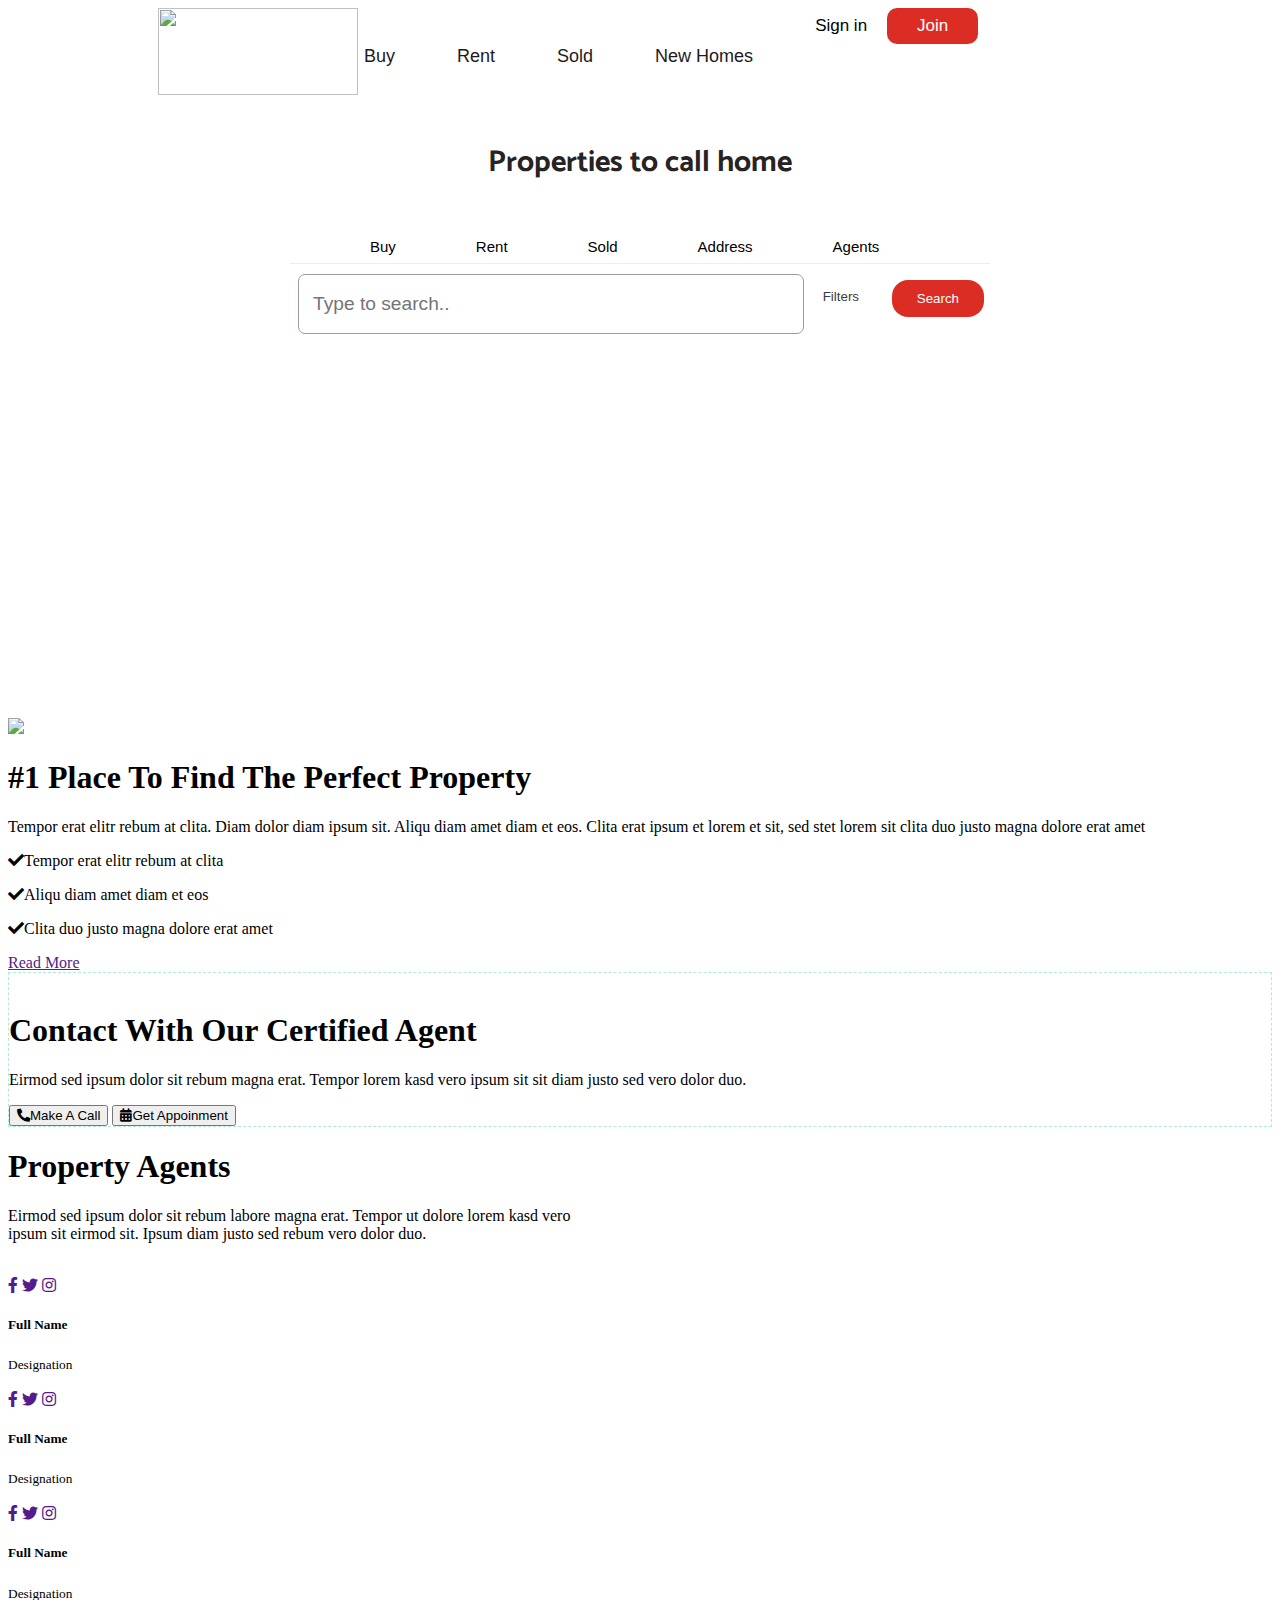
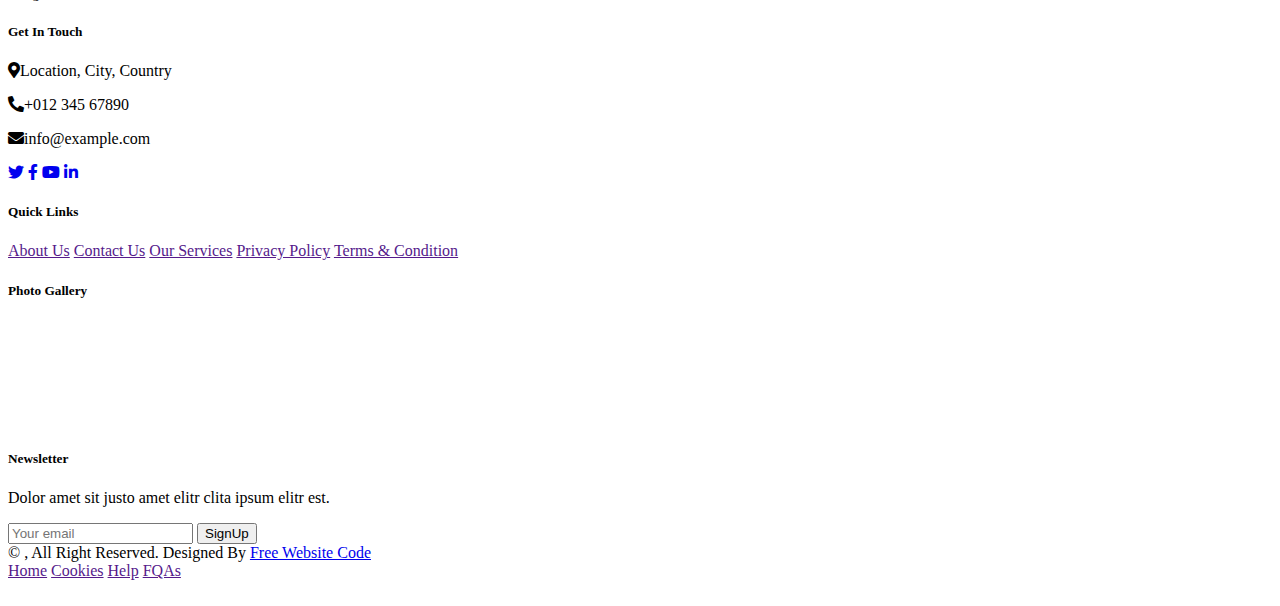
==== Real Estate.html @ 858b27ba "Add files via upload" ====
<!DOCTYPE html>

<html lang="en">

<head>
    <meta http-equiv="Content-Type" content="text/html; charset=UTF-8">

    <meta name="viewport" content="width=device-width, initial-scale=1">
    <title>Real Estate</title>
    <link href="https://cdn.jsdelivr.net/npm/bootstrap@5.3.0-alpha1/dist/css/bootstrap.min.css" rel="stylesheet"
        integrity="sha384-GLhlTQ8iRABdZLl6O3oVMWSktQOp6b7In1Zl3/Jr59b6EGGoI1aFkw7cmDA6j6gD" crossorigin="anonymous">
    <link rel="preconnect" href="https://fonts.googleapis.com">
    <link rel="preconnect" href="https://fonts.gstatic.com" crossorigin>
    <link href="https://cdnjs.cloudflare.com/ajax/libs/font-awesome/5.10.0/css/all.min.css" rel="stylesheet">
    <link href="https://cdn.jsdelivr.net/npm/bootstrap-icons@1.4.1/font/bootstrap-icons.css" rel="stylesheet">

    <link
        href="https://fonts.googleapis.com/css2?family=Catamaran:wght@500&family=Inconsolata:wght@300&family=Open+Sans:ital@1&family=Raleway:ital,wght@1,800&family=Source+Serif+Pro:wght@300;400&display=swap"
        rel="stylesheet">
    <link rel="stylesheet" href="website.css">
</head>

<body>
    <!-- <div class="filter-tab"> -->
    <!-- </div> -->


    <div class="overlay"></div>
    <div class="background">
        <ul class="sideList">
            <li><button class="mobile">Buy</button></li>
            <hr class="bottomline">
            <li><button class="mobile">Rent</button></li>
            <hr class="bottomline">
            <li><button class="mobile">Sold</button></li>
            <hr class="bottomline">
            <li><button class="mobile">New Homes</button></li>
            <hr class="bottomline">
            <li><button class="mobile">Find agents</button></li>
            <hr class="bottomline">
            <li><button class="mobile">Home loans</button></li>
            <hr class="bottomline">
            <li><button class="mobile">News</button></li>
            <hr class="bottomline">
            <li><button class="mobile">Commercial</button></li>
            <hr class="bottomline">
        </ul>
    </div>

    <div class="wholebar">
        <div class="navbar">

            <button id="menu" class="menubutton">
                <span class="ham first"></span>
                <span class="ham second"></span>
                <span class="ham lastone"></span>
            </button>



            <a href="file:///C:/Users/hp/Desktop/WEB-D%20projects/real%20estate%20project.html?"><img
                    src="C:\Users\hp\Downloads\logo photo real estate.jpeg" class="logo"></a>

            <ul class="navList">
                <li><button class="item">Buy</button></li>
                <li><button class="item">Rent</button></li>
                <li><button class="item">Sold</button></li>
                <li><button class="item">New Homes</button></li>
            </ul>
            <div class="buttons">
                <button class="sign">Sign in</button>
                <button class="join">Join</button>
            </div>
        </div>
    </div>
    <div class="middle">
        <div class="fill">
            <div class="fill-nav">
                <h2 class="heading">Filters</h2>
                <button class="crossbutton">
                    <span class=" cross one"></span>
                    <span class=" cross two"></span>
                </button>
            </div>
                <hr class="filterline" style="padding-bottom: 20px;">

            <div class="overflow">
                
                <ul class="list">
                    <li class="first-option"><button class="filter-option">Buy</button>
                    </li>
                    <li><button class="filter-option ">Rent</button>
                    </li>
                    <li><button class="filter-option">Sold</button>
                    </li>

                </ul>

                <hr class="filterline">
                <h2 class="heading2">Property type</h2>
                <div class="combine-checkbox">

                    <ul class="filter-checkboxes">
                        <li class="check-list"><input type="radio" class="form-check-input" value="" id="checkbox1">
                            <label for="checkbox1" class="label">All types</label>
                        </li>
                        <li class="check-list"><input type="radio" class="form-check-input" id="checkbox2">
                            <label for="checkbox2" class="label">Apartments &amp; Unit</label>
                        </li>
                        <li class="check-list"><input type="radio" class="form-check-input" id="checkbox3">
                            <label for="checkbox3" class="label">Villa</label>
                        </li>
                        <li class="check-list"><input type="radio" class="form-check-input" id="checkbox5">
                            <label for="checkbox4" class="label">Acreage</label>
                        </li>
                        <li class="check-list"><input type="radio" class="form-check-input" id="checkbox5">
                            <label for="checkbox5" class="label">Blocks of Units</label>
                        </li>

                    </ul>
                    <ul class="filter-checkboxes2">
                        <li class="check-list"><input type="radio" class="form-check-input" id="checkbox6">
                            <label for="checkbox6" class="label">House</label>
                        </li>
                        <li class="check-list"><input type="radio" class="form-check-input" id="checkbox7">
                            <label for="checkbox7" class="label">Town House</label>
                        </li>
                        <li class="check-list"><input type="radio" class="form-check-input" id="checkbox8">
                            <label for="checkbox8" class="label">Land</label>
                        </li>
                        <li class="check-list"><input type="radio" class="form-check-input" id="checkbox9">
                            <label for="checkbox9" class="label">Rural</label>
                        </li>
                        <li class="check-list"><input type="radio" class="form-check-input" id="checkbox10">
                            <label for="checkbox10" class="label">Retirement Living</label>
                        </li>

                    </ul>

                </div>
                <div class="pricing">
                    <span class="heading2">Price</span>
                    <div style="display: flex; flex-direction: row;">
                        <label for="price" class="label2">Min</label>
                        <select id="price" class="form-select">
                            <option selected="">Any</option>
                            <option value="2">$50,000</option>
                            <option value="3">$75,000</option>
                            <option value="4">$100,000</option>
                            <option value="5">$125,000</option>
                            <option value="6">$150,000</option>
                            <option value="7">$175,000</option>
                        </select>
                        <label for="price2" class="label2">Max</label>
                        <select id="price2" class="form-select">
                            <option selected="">Any</option>
                            <!-- <option value="1">ANY</option> -->
                            <option value="8">$50,000</option>
                            <option value="9">$75,000</option>
                            <option value="10">$100,000</option>
                            <option value="11">$125,000</option>
                            <option value="12">$150,000</option>
                            <option value="13">$175,000</option>
                        </select>
                    </div>
                </div>
                <div class="pricing">
                    <span class="heading2">Bedroom</span>
                    <div style="display: flex; flex-direction: row;">
                        <label for="bed" class="label2">Min</label>
                        <select id="bed" class="form-select">
                            <option selected="">Any</option>
                            <option value="14">studio</option>
                            <option value="15">1</option>
                            <option value="16">2</option>
                            <option value="17">3</option>
                            <option value="18">4</option>
                            <option value="19">5</option>
                        </select>
                        <label for="bed2" class="label2">Max</label>
                        <select id="bed2" class="form-select">
                            <option selected="">Any</option>
                            <!-- <option value="1">ANY</option> -->
                            <option value="20">studio</option>
                            <option value="21">1</option>
                            <option value="22">2</option>
                            <option value="23">3</option>
                            <option value="24">4</option>
                            <option value="25">5</option>
                        </select>
                    </div>
                </div>
                <div class="pricing">
                    <span class="heading2">Bathroom</span>

                    <select id="bathroom" class="form-select">
                        <option selected="">Any</option>
                        <option value="26">studio</option>
                        <option value="27">1</option>
                        <option value="28">2</option>
                        <option value="29">3</option>
                        <option value="30">4</option>
                        <option value="31">5</option>
                    </select>
                </div>
                <div class="pricing">
                    <span class="heading2">Land</span>
                    <div style="display: flex; flex-direction: row;">
                        <label for="land" class="label2">Min</label>
                        <select id="land" class="form-select">
                            <option selected="">Any</option>
                            <option value="32">200m^2</option>
                            <option value="33">400m^2</option>
                            <option value="34">600^2</option>
                            <option value="35">800m^2</option>
                            <option value="36">1000m^2</option>
                            <option value="37">1200m^2</option>
                        </select>
                        <label for="land2" class="label2">Max</label>
                        <select id="land2" class="form-select">
                            <option selected="">Any</option>
                            <!-- <option value="1">ANY</option> -->
                            <option value="38">200m^2</option>
                            <option value="39">400m^2</option>
                            <option value="40">600m^2</option>
                            <option value="41">800m^2</option>
                            <option value="42">1000m^2</option>
                            <option value="43">1200m^2</option>
                        </select>
                    </div>
                </div>
                <div>
                    <span class="heading2">New or Established property</span>
                    <div style="text-align: center;">
                        <label for="new" class="label2">New</label>
                        <input type="checkbox" id="new" class="form-check-input" style="margin-right: 140px; ">
                        <label for="establish" class="label2">Establish</label>
                        <input type="checkbox" id="establish" class="form-check-input">
                    </div>
                </div>
                <div>
                    <span class="heading2"> Keywords</span>
                    <input type="search" placeholder="Air con,pool,garage,solar,ensuite" class="form-control">
                </div>
            </div>
        </div>

        <!-- //carouse;l code -->

        <!-- <div id="carouselExample" class="carousel slide">
        <div class="carousel-inner">
          <div class="carousel-item active">
            <img src="..." class="d-block w-100" alt="...">
          </div>
          <div class="carousel-item">
            <img src="..." class="d-block w-100" alt="...">
          </div>
          <div class="carousel-item">
            <img src="..." class="d-block w-100" alt="...">
          </div>
        </div>
        <button class="carousel-control-prev" type="button" data-bs-target="#carouselExample" data-bs-slide="prev">
          <span class="carousel-control-prev-icon" aria-hidden="true"></span>
          <span class="visually-hidden">Previous</span>
        </button>
        <button class="carousel-control-next" type="button" data-bs-target="#carouselExample" data-bs-slide="next">
          <span class="carousel-control-next-icon" aria-hidden="true"></span>
          <span class="visually-hidden">Next</span>
        </button>
      </div> -->
        <div class="fill-overlay"></div>
        <div class="fill">
            <!-- <h2 class="fill-head">Filters</h2>
         <button class="crossbutton">
          <Span class=" cross one"></Span>
          <Span class=" cross two"></Span>
         </button> -->
        </div>


        <!-- </div> -->
        <h1 class="head">Properties to call home</h1>
        <div class="search" id="tewn">
            <!-- <div class="row"> -->
            <!-- <div class="col-4" id="convert">
         <div class="list-group" id="list-tab" role="tablist">
         <a class="list-group-item list-group-item-action active" id="list-home-list" data-bs-toggle="list" href="#list-home" role="tab" aria-controls="list-home">Home</a>
         <a class="list-group-item list-group-item-action" id="list-profile-list" data-bs-toggle="list" href="#list-profile" role="tab" aria-controls="list-profile">Profile</a>
         <a class="list-group-item list-group-item-action" id="list-messages-list" data-bs-toggle="list" href="#list-messages" role="tab" aria-controls="list-messages">Messages</a>
         <a class="list-group-item list-group-item-action" id="list-settings-list" data-bs-toggle="list" href="#list-settings" role="tab" aria-controls="list-settings">Settings</a>
         </div> -->
            <!-- </div> -->
            <ul class="group">
                <li><button class="borderless1">Buy</button></li>
                <li><button class="borderless2">Rent</button>
                </li>
                <li><button class="borderless3">Sold</button></li>
                <li><button class="borderless4">Address</button></li>
                <li><button class="borderless5">Agents</button></li>
            </ul>
            <div class="combine">
                <!-- <form class="d-flex" id="searching">
                    <input class="form-control me-2" id="placeholder" type="search"
                        placeholder="Search postcode or state" aria-label="Search">
                    <div class="autocom-box">
                        <li></li>
                        <li></li>
                        <li></li>
                    </div>
                </form> -->
                <div class="wrapper">
                    <div class="search-input">
                        <input type="text" placeholder="Type to search..">
                        <div class="autocom-box">
                            <!-- <li>Melbounre</li>
                            <li>Perth</li>
                            <li>Junee</li> -->
                        </div>
                    </div>
                </div>
                <button class="filter">Filters</button>
                <button id="red" type="submit">Search</button>
            </div>
        </div>





    </div>
    <div class="container-xxl py-5">
        <div class="container">
            <div class="row g-5 align-items-center">
                <div class="col-lg-6 wow fadeIn" data-wow-delay="0.1s">
                    <div class="about-img position-relative overflow-hidden p-5 pe-0">
                        <img class="img-fluid w-100" src="C:\Users\hp\Desktop\real estate\about.jpg">
                    </div>
                </div>
                <div class="col-lg-6 wow fadeIn" data-wow-delay="0.5s">
                    <h1 class="mb-4">#1 Place To Find The Perfect Property</h1>
                    <p class="mb-4">Tempor erat elitr rebum at clita. Diam dolor diam ipsum sit. Aliqu diam amet
                        diam et eos. Clita erat ipsum et lorem et sit, sed stet lorem sit clita duo justo magna
                        dolore erat amet</p>
                    <p><i class="fa fa-check text-primary me-3"></i>Tempor erat elitr rebum at clita</p>
                    <p><i class="fa fa-check text-primary me-3"></i>Aliqu diam amet diam et eos</p>
                    <p><i class="fa fa-check text-primary me-3"></i>Clita duo justo magna dolore erat amet</p>
                    <a class="btn btn-primary py-3 px-5 mt-3" href="">Read More</a>
                </div>
            </div>
        </div>
    </div>
    <!-- Call to Action Start -->
        <div class="book-overlay"></div> 
    <div class="container-xxl py-5">
        <div class="container">
            <div class="bg-light rounded p-3">
                <div class="bg-white rounded p-4" style="border: 1px dashed rgba(0, 185, 142, .3)">
                    <div class="row g-5 align-items-center">
                        <div class="col-lg-6 wow fadeIn" data-wow-delay="0.1s">
                            <img class="img-fluid rounded w-100" src="C:\Users\hp\Desktop\real estate\call-to-action.jpg" alt="">
                        </div>
                        <div class="col-lg-6 wow fadeIn" data-wow-delay="0.5s">
                            <div class="mb-4">
                                <h1 class="mb-3">Contact With Our Certified Agent</h1>
                                <p>Eirmod sed ipsum dolor sit rebum magna erat. Tempor lorem kasd vero ipsum sit sit
                                    diam justo sed vero dolor duo.</p>
                            </div>
                            
                            <button  class="btn btn-danger py-3 px-4 me-2 callingUs"><i class="fa fa-phone-alt me-2"></i>Make A
                                Call</button>
                            
                                

                                
                        <button class="btn btn-outline-info py-3 px-4 appoint" onclick="toggleButton">
                                <i class="fa fa-calendar-alt me-2"></i>Get
                                Appoinment</button>

                                <div class="hola appointment">
                                                <Span class="month">
                                             <button id="front"> < Prev </button> <span class="currDate"><Span class="mon">January</Span>,<span class="year">2023</span></span> <button class="back">Next ></button>
                                                </Span>
                                        <div class="weekDay">
                                              <ul class="weeks"> 
                                      <li>Sun</li>
                                      <li>Mon</li>
                                      <li>Tue</li>
                                      <li>Wed</li>
                                      <li>Thur</li>
                                      <li>Fri</li>
                                      <li>Sat</li>
                                        </ul>
                                               <ul class="days">
                                                
                                               </ul>
                                        </div>
                                     <!-- Button trigger modal -->
<button type="button" class="btn btn-primary" id="dateButton" >
    Confirm Booking
  </button>

  <div id="booking" class="remove">
    <h3 class="bookHead">Booking Confirmation</h3>
    <button class="crossbutton">
       <span class="cross2 three"></span>
        <span class="cross2 four"></span>
    </button>
 <div style="padding-left: 15px; padding-bottom: 20px;"> <Span>Booking confirmed for date   </Span><span class="official"> </span></div>
<div style="display: flex; flex-direction: row; padding-right: 10px; justify-content: end;">
 <Button class="ok" style="padding-left: 10px; padding-right: 10px; border-radius: 5px; transition:all ease-in 300ms ; border:0.3px solid black">
    Ok
 </Button>
 <button class="cancel" style="margin-left: 10px; border-radius: 5px; transition: all ease-in 300ms; transform: translateX(3px); border: 0.3px solid black; ">Cancel</button>
</div>
  </div>
                                </div>
                                <div class="book-overlay"></div>
  <div id="calling" class="remove">

    <button class="crossbutton">
       <span class="cross3 five"></span>
        <span class="cross3 six"></span>
    </button>
   
 <p>.</p>
 <p style="background-color: white; width:200px; height: 100px; margin-top: 150px; justify-self: center; margin-left: 150px; border-radius: 8px; ">
    
 <Span style="display: flex; flex-direction: column; font-size: 25px; font-family:Cambria, Cochin, Georgia, Times, 'Times New Roman', serif; padding: 10px; padding-left: 25px; padding-top: 17px;"><i style="color:rgb(54, 182, 54)" class="fa fa-phone-square " aria-hidden="true">  9711149656</i></Span>
<span  style="font-size: 25px; font-family:Cambria, Cochin, Georgia, Times, 'Times New Roman', serif; padding: 10px; padding-left: 25px; padding-top: 17px;"><i  style="color:rgb(54, 182, 54);" class="fa fa-phone-square " aria-hidden="true">  9958111014</i></span>

 </p>
<p style="background-color: white; padding: 5px; align-items: center; margin-left: 10px; margin-right: 10px; border-radius: 8px; z-index: 15;  margin-top:30px;text-align: center;  height: 85px; width: 380px; justify-self: center; margin-left: 60px; font-family: Cambria, Cochin, Georgia, Times, 'Times New Roman', serif; font-size: 18px;">We love our customers and they can reach us any time of the day,We will be at your service 24/7</p>

                               
                        </div>
                    </div>
                </div>
            </div>
        </div>
    </div>
    <!-- Call to Action End -->
    <div class="container-xxl py-5">
        <div class="container">
            <div class="text-center mx-auto mb-5 wow fadeInUp" data-wow-delay="0.1s" style="max-width: 600px;">
                <h1 class="mb-3">Property Agents</h1>
                <p>Eirmod sed ipsum dolor sit rebum labore magna erat. Tempor ut dolore lorem kasd vero ipsum sit
                    eirmod sit. Ipsum diam justo sed rebum vero dolor duo.</p>
            </div>
            <div class="row g-4">
                <div class="col-lg-4 col-md-6 wow fadeInUp" data-wow-delay="0.1s">
                    <div class="team-item rounded overflow-hidden">
                        <div class="position-relative">
                            <img class="img-fluid" src="C:\Users\hp\Desktop\real estate\team-1.jpg" alt="">
                            <div class="position-absolute start-50 top-100 translate-middle d-flex align-items-center">
                                <a class="btn btn-square mx-0.5" href=""><i class="fab fa-facebook-f"></i></a>
                                <a class="btn btn-square mx-0.5" href=""><i class="fab fa-twitter"></i></a>
                                <a class="btn btn-square mx-0.5" href=""><i class="fab fa-instagram"></i></a>
                            </div>
                        </div>
                        <div class="text-center p-2 mt-2">
                            <h5 class="fw-bold mb-0">Full Name</h5>
                            <small>Designation</small>
                        </div>
                    </div>
                </div>
                <div class="col-lg-4 col-md-6 wow fadeInUp" data-wow-delay="0.3s">
                    <div class="team-item rounded overflow-hidden">
                        <div class="position-relative">
                            <img class="img-fluid" src="C:\Users\hp\Desktop\real estate\team-2.jpg" alt="">
                            <div class="position-absolute start-50 top-100 translate-middle d-flex align-items-center">
                                <a class="btn btn-square mx-0.5" href=""><i class="fab fa-facebook-f"></i></a>
                                <a class="btn btn-square mx-0.5" href=""><i class="fab fa-twitter"></i></a>
                                <a class="btn btn-square mx-0.5" href=""><i class="fab fa-instagram"></i></a>
                            </div>
                        </div>
                        <div class="text-center p-2 mt-2">
                            <h5 class="fw-bold mb-0">Full Name</h5>
                            <small>Designation</small>
                        </div>
                    </div>
                </div>
                <div class="col-lg-4 col-md-6 wow fadeInUp" data-wow-delay="0.5s">
                    <div class="team-item rounded overflow-hidden">
                        <div class="position-relative">
                            <img class="img-fluid" src="C:\Users\hp\Desktop\real estate\team-3.jpg" alt="">
                            <div class="position-absolute start-50 top-100 translate-middle d-flex align-items-center">
                                <a class="btn btn-square mx-0.5" href=""><i class="fab fa-facebook-f"></i></a>
                                <a class="btn btn-square mx-0.5" href=""><i class="fab fa-twitter"></i></a>
                                <a class="btn btn-square mx-0.5" href=""><i class="fab fa-instagram"></i></a>
                            </div>
                        </div>
                        <div class="text-center p-2 mt-2">
                            <h5 class="fw-bold mb-0">Full Name</h5>
                            <small>Designation</small>
                        </div>
                    </div>
                </div>

            </div>
        </div>
    </div>
    <!-- Team End -->
    <div class="container-fluid bg-dark text-white-50 footer pt-5 mt-5 wow fadeIn" data-wow-delay="0.1s">
        <div class="container py-5">
            <div class="row g-5">
                <div class="col-lg-3 col-md-6">
                    <h5 class="text-white mb-4">Get In Touch</h5>
                    <p class="mb-2"><i class="fa fa-map-marker-alt me-3"></i>Location, City, Country</p>
                    <p class="mb-2"><i class="fa fa-phone-alt me-3"></i>+012 345 67890</p>
                    <p class="mb-2"><i class="fa fa-envelope me-3"></i>info@example.com</p>
                    <div class="d-flex pt-2">
                        <a class="btn btn-outline-light btn-social" href="https://twitter.com/freewebsitecode"><i
                                class="fab fa-twitter"></i></a>
                        <a class="btn btn-outline-light btn-social" href="https://facebook.com/freewebsitecode"><i
                                class="fab fa-facebook-f"></i></a>
                        <a class="btn btn-outline-light btn-social" href="https://youtube.com/freewebsitecode"><i
                                class="fab fa-youtube"></i></a>
                        <a class="btn btn-outline-light btn-social" href="https://linkedin/in/freewebsitecode"><i
                                class="fab fa-linkedin-in"></i></a>
                    </div>
                </div>
                <div class="col-lg-3 col-md-6">
                    <h5 class="text-white mb-4">Quick Links</h5>
                    <a class="btn btn-link text-white-50" href="">About Us</a>
                    <a class="btn btn-link text-white-50" href="">Contact Us</a>
                    <a class="btn btn-link text-white-50" href="">Our Services</a>
                    <a class="btn btn-link text-white-50" href="">Privacy Policy</a>
                    <a class="btn btn-link text-white-50" href="">Terms & Condition</a>
                </div>
                <div class="col-lg-3 col-md-6">
                    <h5 class="text-white mb-4">Photo Gallery</h5>
                    <div class="row g-2 pt-2">
                        <div class="col-4">
                            <img class="img-fluid rounded bg-light p-1" src="C:\Users\hp\Desktop\real estate\property-1.jpg" alt="">
                        </div>
                        <div class="col-4">
                            <img class="img-fluid rounded bg-light p-1" src="C:\Users\hp\Desktop\real estate\property-2.jpg" alt="">
                        </div>
                        <div class="col-4">
                            <img class="img-fluid rounded bg-light p-1" src="C:\Users\hp\Desktop\real estate\property-3.jpg" alt="">
                        </div>
                        <div class="col-4">
                            <img class="img-fluid rounded bg-light p-1" src="C:\Users\hp\Desktop\real estate\property-4.jpg" alt="">
                        </div>
                        <div class="col-4">
                            <img class="img-fluid rounded bg-light p-1" src="C:\Users\hp\Desktop\real estate\property-5.jpg" alt="">
                        </div>
                        <div class="col-4">
                            <img class="img-fluid rounded bg-light p-1" src="C:\Users\hp\Desktop\real estate\property-6.jpg" alt="">
                        </div>
                    </div>
                </div>
                <div class="col-lg-3 col-md-6">
                    <h5 class="text-white mb-4">Newsletter</h5>
                    <p>Dolor amet sit justo amet elitr clita ipsum elitr est.</p>
                    <div class="position-relative mx-auto" style="max-width: 400px;">
                        <input class="form-control bg-transparent w-100 py-3 ps-4 pe-5" type="text"
                            placeholder="Your email">
                        <button type="button"
                            class="btn btn-primary py-2 position-absolute top-0 end-0 mt-2 me-2">SignUp</button>
                    </div>
                </div>
            </div>
        </div>
        <div class="container">
            <div class="copyright">
                <div class="row">
                    <div class="col-md-6 text-center text-md-start mb-3 mb-md-0">
                        &copy; <a class="border-bottom" href=""></a>, All
                        Right Reserved.


                        Designed By <a class="border-bottom" href="https://freewebsitecode.com">Free Website
                            Code</a>
                    </div>
                    <div class="col-md-6 text-center text-md-end">
                        <div class="footer-menu">
                            <a href="">Home</a>
                            <a href="">Cookies</a>
                            <a href="">Help</a>
                            <a href="">FQAs</a>
                        </div>
                    </div>
                </div>
            </div>
        </div>
        <br>
    </div>
    <!-- Property list  -->

    


    <script src="https://cdn.jsdelivr.net/npm/bootstrap@5.3.0-alpha1/dist/js/bootstrap.bundle.min.js"
        integrity="sha384-w76AqPfDkMBDXo30jS1Sgez6pr3x5MlQ1ZAGC+nuZB+EYdgRZgiwxhTBTkF7CXvN"
        crossorigin="anonymous"></script>
    <script src="https://code.jquery.com/jquery-3.4.1.min.js"></script>
    <script src="https://cdn.jsdelivr.net/npm/bootstrap@5.0.0/dist/js/bootstrap.bundle.min.js"></script>
    <script src="real estate java.js"></script>
</body>

</html>
---- website.css ----
body {
    display: flex;
    flex-direction: column;
}

.logo {
    width: 200px;
    height: 87px;
    margin-right: 0px;
    padding-right: 0px;

}

.navbar {
    margin-left: 150px;
    margin-right: 150px;
    height: 90px;
    display: flex;
    flex-direction: row;
    padding-top: 0px;
    margin-bottom: 0px;
    padding-bottom: 0px;
}

.wholebar {
    width: 100%;
    height: 90px;
    z-index: 6;
    background-color: white;

}

.add {
    border-bottom: 0.5px solid #D3D3D3;
}

.menubutton {
    position: fixed;
    top: 30px;
    left: 40px;
    z-index: 10;
    cursor: pointer;
    width: 20px;
    height: 20px;
    background: none;
    border: none;
}

.ham {
    width: 20px;
    height: 2px;
    background-color: black;
    position: absolute;
    top: 0;
    right: 0;
    transition: all 400ms;
}

.ham.second {
    transform: translateY(5px);


}

.ham.lastone {
    transform: translateY(10px);
}

.open {
    transform: rotate(90deg);

}

.open .ham.second {
    display: none;
}

.open .ham.first {
    transform: rotate(45deg) translateX(7px) translateY(10px);
}

.open .ham.lastone {
    transform: rotate(-45deg) translateY(7px) translateX(-10px);
}

.menubutton {
    display: none;
}

/* .open3{
    transform: rotate(-45deg);
  }

  .open{
transform:rotate(90deg);
  }
 .open1{
    transform:rotate(-45deg);
  }
  .open2{
    display:none;
  } */





.navList {

    flex-direction: row;
    list-style: none;
    margin-left: 0px;
    padding-left: 0px;
    font-size: 17px;
    font-weight: 500;
    text-transform: uppercase;
    display: flex;
    justify-content: baseline;
    text-align: center;
}

.item {
    margin-right: 50px;
    margin-top: 20px;
    border: none;
    background-color: white;
    text-align: center;
    color: rgb(28, 27, 27);
    font-weight: 500;
    font-size: large;
}

.join {
    color: white;
    background-color: rgba(214, 17, 6, 0.881);
    padding: 8px 30px;
    border: none;
    border-radius: 10px;
    font-size: 17px;
    font-weight: 500;

}

.sign {
    color: black;
    background-color: white;
    border: none;
    font-weight: 500;
    font-size: 17px;
    margin-right: 10px;
}



.middle {

    /* background-image: url("https://media.istockphoto.com/id/174767378/photo/suburban-family-home.jpg?s=612x612&w=0&k=20&c=hOvdqYCArfwp2NoUaaebneoBTdrz4eGQmfvDXfw2AIk="); */
    display: flex;
    height: 620px;
    width: 1470px;
    display: flex;
    align-self: center;
    background-position: center bottom;
    background-repeat: no-repeat;
    background-size: cover;
    padding-top: 0px;
    margin-top: 0px;
    border-radius: 20px;
    flex-direction: column;
    transition: 3s background-image cubic-bezier(0.25, 0.46, 0.45, 0.94);
    transition-delay: 3s;
}

.slide {

    height: 60%;
    /* width: 1470px; */
    background-position: center bottom;
    background-repeat: no-repeat;
    background-size: cover;
    position: relative;
    /* margin-bottom: 0px; */
    margin-top: -150px;
}

.slideshow-container {
    width: 100%;
    height: 100%;
    position: relative;
    overflow: hidden;
}

.Slides {
    display: none;
    height: 100%;
    position: relative;

}

.Slides img {
    width: 100%;
    display: block;
    max-width: 100%;
    height: auto;
    border: 0;
}

.dot {
    cursor: pointer;
    height: 15px;
    width: 15px;
    margin: 0 2px;
    z-index: 15;
    background-color: rgba(0, 0, 0, 0);
    border: 1px solid #fff;
    border-radius: 50%;
    display: inline-block;
    opacity: 0.5;
    transition: opacity 0.6s ease;
}

.active,
.dot:hover {
    background-color: white;
}

.prev,
.next {
    cursor: pointer;
    position: absolute;
    top: 50%;
    width: auto;
    margin-top: -22px;
    padding: 16px;
    color: white;
    font-weight: bold;
    font-size: 28px;
    transition: 0.6s ease;
    border-radius: 0 4px 4px 0;
    user-select: none;
}

.next {
    right: 0;
    border-radius: 4px 0 0 4px;
}

.prev:hover,
.next:hover {
    background-color: rgba(0, 0, 0, 0.8);
}

/* .image {
    background-image: url("https://media.istockphoto.com/id/174767378/photo/suburban-family-home.jpg?s=612x612&w=0&k=20&c=hOvdqYCArfwp2NoUaaebneoBTdrz4eGQmfvDXfw2AIk=");
} */

.fill {
    background-color: white;
    width: 600px;
    height: 590px;
    margin-left: 450px;
    display: none;
    overflow-y: scroll;
    /* padding-left: 20px;
    padding-right: 20px;
    padding-bottom: 20px; */
    border-radius: 13px;
    transition: all cubic-bezier(0.165, 0.84, 0.44, 1) 1s;

}

.overflow{
    padding: 20px;
    justify-content: center;
}
::-webkit-scrollbar {
    width: 12px;
}

::-webkit-scrollbar-thumb {
    border-radius: 8px;
    background: #c2c9d2;
}

/* .fill-nav{
        position:fixed;
        z-index: 20;
        overflow: hidden;
        /* width: 100%; */



.heading {
    text-align: center;
    /* padding-top: 10px; */
    font-size: 22px;
    font-weight: 500;
    color: rgb(46, 46, 46);
}


.filter-option {
    font-size: 15px;
    font-weight: 500;
    color: #2e2d2d;
}

.filter-option:hover {
    border-bottom: 2px solid rgba(214, 17, 6, 0.881);
    padding-bottom: 10px;
    margin-bottom: 0px;
    transition: all cubic-bezier(0.175, 0.885, 0.32, 1.275) 500ms;
}

.list {
    display: flex;
    flex-direction: row;
    list-style: none;

}

/* .label:hover{ */
/* font-weight: 450; */
/* } */
.filter-option {
    border: none;
    padding-left: 65px;
    padding-right: 65px;
    background-color:#fff;
    font-size: 16px;
}
.fill-nav
{
    width: 588px;
    position: fixed;
    padding-right: 12px;
    z-index: 20;
    height: 50px;
    margin-top: 0px;
    display: flex;
    flex-wrap: wrap;
background-color:whitesmoke;
    justify-content: center;
    align-self: center;
    border-radius: 10px;
    align-content: center;
}

.heading2 {
    font-size: 17px;
    font-weight: 650;
    margin-left: 30px;
    margin-top: 20px;
    display: block;
    padding-right: 50px;
    padding-bottom: 10px;

}

.filter-checkboxes {
    list-style: none;
    padding-right: 100px;
}

.combine-checkbox {
    display: flex;
    flex-direction: row;
    border-bottom: 1px solid #D3D3D3;
    margin-left: 20px;
    margin-right: 20px;

}

.label {
    font-size: 17px;
    font-weight: 450;
    color: #2e2d2d;
}

.label:hover {
    font-weight: 600;
}

.form-select {
    width: 200px;
}

#price {
    margin-right: 30px;
}

#bed {
    margin-right: 30px;
}

#bathroom {
    margin-right: 30px;
    padding-left: 15px;
}

#land {
    margin-right: 30px;
}

.label2 {
    margin-right: 8px;
}

.filter-checkboxes2 {
    list-style: none;
}

.pricing {
    padding-bottom: 20px;
    border-bottom: 1px solid#D3D3D3;
}

.check-list {
    padding-bottom: 7px;
}

.head {
    text-align: center;
    font-size: 30px;
    padding-bottom: 20px;
    margin-top: 40px;
    font-weight: 700;
    color: rgb(40, 35, 35);
    font-family: 'Catamaran', sans-serif;
}


.search {

    background-color: white;
    height: 120px;
    width: 700px;
    border-radius: 10px;
    align-self: center;
    justify-self: center;
}

.group {
    display: flex;
    flex-direction: row;
    list-style: none;
    margin-top: 10px;
    border-bottom: 1px solid #f3ecec;
}

/* .grp{
            padding-left: 40px;
            padding-right: 40px;
            font-weight: 500;
            font-size: 15px;
            padding-bottom: 8px;
        } */

/* .d-flex {
    margin-left: 10px;
    margin-right: 10px;
    padding-top: 0px;
    margin-top: 0px;
    width: 500px;

}

.d-flex.active .autocom-box {
    padding: 10px 8px;
    opacity: 1;
    pointer-events: auto;

} */
.combine {
    display: flex;
    flex-direction: row;
    position: absolute;
}

.wrapper {
    width: 465px;
    margin: -6px 8px;
}

.wrapper .search-input {
    width: 100%;
    border-radius: 10px;
}

/* .search-input:focus {
    border-color: #0a58ca;
} */

.search-input input {
    height: 58px;
    width: 100%;
    line-height: 1.5;
    border: 1px solid #a49999;
    border-radius: 7px;
    padding: 0 25px 0 14px;
    font-size: 1.2rem;
    font-weight: 500;
    color: var(#212529);
    appearance: none;
    transition: all .15s ease-in-out;
    outline-offset: 2px;
    outline-width: 2px;
    outline-color: #158beb;

}

.search-input .autocom-box {
    padding: 0px;
    opacity: 0;
    pointer-events: none;
    max-height: 290px;
    overflow-y: auto;
    box-shadow: 0 1px 5px rgba(0, 0, 0, 0.1);
}

.autocom-box li {
    list-style: none;
    padding: 8px 12px;
    width: 100%;
    display: none;
    cursor: default;

}

.autocom-box li:hover {
    background: #efefef;
}

.search-input.active .autocom-box li {
    display: block;


}

.search-input.active .autocom-box {
    padding: 13px 2px;
    opacity: 1;
    pointer-events: auto;
}

#red {
    border-radius: 16px;
    background-color: rgba(214, 17, 6, 0.881);
    color: white;
    border: none;
    padding: 11px 25px;
    position: absolute;
    margin-right: -213px;
    right: 0;
}

.filter {
    color: rgb(60, 60, 60);
    border: none;
    background-color: white;
    margin-right: -94px;
    right: 0;
    position: absolute;
    font-weight: 500;
    margin-top: 8px;
}

.first {
    border-bottom: 2px solid rgba(214, 17, 6, 0.881);
}

.item:hover {

    border-bottom: 2px solid rgba(214, 17, 6, 0.881);
    /* text-decoration: underline rgba(214, 17, 6, 0.881) solid 2px; */
    transition: border-bottom cubic-bezier(0.175, 0.885, 0.32, 1.275) 200ms;
    /* font-weight: 600; */
    /* transition: font-weight cubic-bezier(0.075, 0.82, 0.165, 1) 200ms; */
}

.sign:hover {
    background-color: rgb(240, 236, 236);
    border-radius: 10px;
    padding: 8px 7px;
    transition: background-color cubic-bezier(0.165, 0.84, 0.44, 1) 200ms;
}

.filter:hover {
    background-color: rgb(240, 236, 236);
    /* font-size: large; */
    transform: scale(1.3);
    border-radius: 10px;
    padding: 6px 7px;
    transition: all cubic-bezier(0.165, 0.84, 0.44, 1) 500ms;
    /* margin-bottom: 10px; */
}

.join:hover {
    background-color: firebrick;
    transition: background-color cubic-bezier(0.075, 0.82, 0.165, 1) 200ms;
}

#red:hover {
    background-color: firebrick;
    transition: background-color cubic-bezier(0.075, 0.82, 0.165, 1) 200ms;

}

.background {
    transform: translateX(-500px);
    transition: transform 1s cubic-bezier(0.175, 0.885, 0.32, 1.275);
}

.back-menu {
    position: fixed;
    background-color: white;
    height: 100%;
    width: 400px;
    top: 0;
    left: 0;
    z-index: 3;
    transform: translateX(0);

}


.sideList {
    list-style: none;
    display: flex;
    flex-direction: column;
    justify-content: center;
    position: fixed;
    top: 0;
    left: 0;
    z-index: 8;
    margin-top: 100px;
}

.mobile {
    list-style: none;
    border: none;
    background-color: white;
    text-align: center;
    color: rgb(28, 27, 27);
    font-weight: 500;
    margin-bottom: 10px;
    margin-top: 10px;
    font-size: 17px;
    padding-left: 0px;
    margin-left: 0px;

}

.bottomline {
    width: 300px;
    /* transform: translateX(-600px); */

}




.mobile:hover {
    background-color: #D3D3D3;
    padding: 5px 10px;
    border-radius: 10px;
    transition: all 400ms cubic-bezier(0.165, 0.84, 0.44, 1);
}

.mobile {
    display: none;
}

.filterline {
    color: #928f8f;
}

.crossbutton {
    position: fixed;
    z-index: 10;
    cursor: pointer;
    width: 20px;
    height: 20px;
    background: none;
    border: none;
    top: 120px;
    right: 500px;
    transition: all cubic-bezier(0.165, 0.84, 0.44, 1) 1s;
}

.cross {
    width: 1px;
    height: 20px;
    background-color: black;
    margin-top: 0px;
    padding-top: 0px;
    position: absolute;
    z-index: 30;}
.cross2 {
    width: 1.5px;
    height:15px;
    background-color: black;
    margin-top: 0px;
    padding-top: 0px;
    position: absolute;
    z-index: 30;
}
.cross3 {
    width: 1.5px;
    height:15px;
    background-color: black;
    margin-top: 0px;
    padding-top: 0px;
    position: fixed;
    z-index: 30;

}
.one .two:hover{
    background-color: rgba(214, 17, 6, 0.881);
    color: white;
    border-radius: 50%;
}


.two {
    transform:  translateY(-10px) rotate(45deg);

}

.one {
    transform:  translateY(-10px) rotate(-45deg) ;
}
.three {
    transform: translateX(450px) translateY(130px) rotate(45deg);

}

.four {
    transform:  translateX(450px) translateY(130px) rotate(-45deg);
}
.five{
    transform: translateX(240px) translateY(260px) rotate(45deg);

}

.six {
    transform:  translateX(240px) translateY(260px) rotate(-45deg);
}

@media(max-width:800px) {
    .mobile {
        display: block;
    }

    .menubutton {
        display: block;
    }

    .logo {
        margin-right: 30px;

    }

    .fill {
        margin-left: 100px;
        margin-top: 10px;
    }

    .crossbutton {
        right: 130px;
    }

    .middle {
        background-image: url("https://argonaut.au.reastatic.net/resi-property/prod/homepage-web/web_lrg-6a0669359ad482b10475.webp");
        display: flex;
        height: 550px;
        width: 800px;
        display: flex;
        align-self: center;
        background-position: center bottom;
        background-repeat: no-repeat;
        background-size: cover;

        padding-top: 0px;
        margin-top: 0px;
        border-radius: 20px;
        flex-direction: column;
    }

    .item {
        display: none;
    }

    .buttons {
        margin-right: 0px;
        padding-right: 0px;
    }


}

.overlay-show {
    z-index: 3;
    background-color: rgba(0, 0, 0, 0.5);
    height: 100%;
    width: 100%;
    position: fixed;
    top: 0;
    left: 0;
}

.overlay-fill {
    z-index: 8;
    background-color: rgba(0, 0, 0, 0.5);
    height: 100%;
    width: 100%;
    position: fixed;
    top: 0;
    left: 0;
}
.overlay-book {
    z-index: 8;
    background-color: rgba(0, 0, 0, 0.5);
    height: 100%;
    width: 100%;
    position: fixed;
    top: 0;
    left: 0;
}

.stop-scrolling {
    overflow: hidden;
}






.filtering {
    /* background-color: white;
    display: flex;
    height: 500px;
    width: 500px;
     align-self: center; 
     justify-self: center; 
    /* z-index: 8;
    position: fixed;
    border-radius: 20px;
    margin-top: 50px; */
    display: block;
    margin-top: 15px;
    /* align-self: center; 
    justify-self: center;  */
    /* align-self: center; */
    /* justify-self: center; */
    z-index: 15;
}

.remove-search {
    display: none;

}

.remove-head {
    display: none;
}

.borderless1 {
    border: none;
    background-color: white;
    padding-left: 40px;
    padding-right: 40px;
    font-weight: 500;
    font-size: 15px;
    padding-bottom: 8px;
}

.borderless2 {
    border: none;
    background-color: white;
    padding-left: 40px;
    padding-right: 40px;
    font-weight: 500;
    font-size: 15px;
    padding-bottom: 8px;
}

.borderless3 {
    border: none;
    background-color: white;
    padding-left: 40px;
    padding-right: 40px;
    font-weight: 500;
    font-size: 15px;
    padding-bottom: 8px;
}

.borderless4 {
    border: none;
    background-color: white;
    padding-left: 40px;
    padding-right: 40px;
    font-weight: 500;
    font-size: 15px;
    padding-bottom: 8px;
}

.borderless5 {
    border: none;
    background-color: white;
    padding-left: 40px;
    padding-right: 40px;
    font-weight: 500;
    font-size: 15px;
    padding-bottom: 8px;
}

.borderless1:hover {
    border-bottom: 2px solid rgba(214, 17, 6, 0.881);
}

.borderless2:hover {
    border-bottom: 2px solid rgba(214, 17, 6, 0.881);
}

.borderless3:hover {
    border-bottom: 2px solid rgba(214, 17, 6, 0.881);
}

.borderless4:hover {
    border-bottom: 2px solid rgba(214, 17, 6, 0.881);
}

.borderless5:hover {
    border-bottom: 2px solid rgba(214, 17, 6, 0.881);
}


.filter-data {
    z-index: 10;
}

.fill-head {
    margin-left: 220px;
    margin-top: 15px;
    font-size: 23px;

}

/* .one{
    background-color: white;
    width: 1px;
    height: 10px;
}
.two{
    background-color: white;
    width: 1px;
    height: 10px;
} */
/* .crossbutton{
    position: fixed;
    z-index: 10;
    cursor: pointer;
    width: 20px;
  height: 20px;
  background: none;
  border: none;
top:100px;
right:500px;
}
.cross{
    width:1px;
    height: 20px;
    background-color: black;
    position: absolute;

}
.two{
    transform:translateX(0px) rotate(45deg);
    
}
.one{
    transform:rotate(-45deg);
} */
.remove {
    display: none;
}

.increase {
    width: 700px;
}

/* tr{
    border-bottom: 1px solid #D3D3D3 ;
    border-top: 1px solid #D3D3D3;
    border-radius: 5px;
} */

/* td{
    border:1px solid #D3D3D3;
    text-align: center;
    width:40px;
    height: 30px;
} */
.weeks{
    background-color: rgb(16, 205, 205);
    color:black;
    font-weight: 500;
}

.hola ul{
    list-style: none;
    display: flex;
    /* justify-content: center; */
    padding-left: 0%;
    flex-wrap: wrap;

}
.days{
    margin-bottom: 10px;
    line-height: 1.5;
    padding-top: 8px;
}
.hola ul li{
   width:calc(100%/7);
   text-align: center;
   /* border: 1px solid #D3D3D3; */
   border-top: none;
font-weight: 500;}
  
/* .days li:hover{
background-color: #D3D3D3;
border-radius: 15px;
margin-left: 0%;
margin-right: 0%; */

.weeks{
    margin-bottom: 5px;
}


.hola{
    /* display: flex; */

    margin-top: 30px;
    height: 275px;
    width:385px ;
    background-color: #fff;
    transform: translateY(5px);
transition: transform cubic-bezier(0.165, 0.84, 0.44, 1) 1s;
 border:1px solid #D3D3D3;
 border-radius: 3px;
 padding-bottom: 0px;
 margin-bottom: 0%;
 
}
.appointment{
    display:none;
    transform: translateY(5px);
    transition: transform cubic-bezier(0.165, 0.84, 0.44, 1) 1s;
    
}



 .month{
    display: flex;
    flex-direction: row;
    text-align: center;
    justify-content: center;
    /* border: 1px solid #D3D3D3; */
    width: 385px;


} 
#front{
     border: none; 
    background-color: #fff; 
     padding-left: 20px;
    padding-right: 20px;
    color:rgb(16, 205, 205);
    font-weight: 500;
}
.back{
     border: none; 
    background-color: #fff; 
 padding-left: 20px;
    padding-right: 20px;
    color:rgb(16,205,205);
    font-weight: 500;
}

.inactive{
color: #9e9b9b;
pointer-events: none;
}
#dateButton{
    margin-left: 210px;
    background-color: rgb(16, 205, 205);
    color: black;
    /* font-weight: 500; */
}

#dateButton:hover{
    /* color:white; */
    font-weight: 500;
}

#booking{
    width:350px;
    height: 130px;
    background-color:aliceblue;
    border-radius: 10px;
    margin-top: 10px;
    border: 1px solid black;
}
 .bookHead{
    font-size: 20px;
    padding: 10px;
    font-family: 'Franklin Gothic Medium', 'Arial Narrow', Arial, sans-serif;
    font-weight: 400;
    margin-bottom: 0%;
    border-bottom: 1px solid black;

 }
 .works{
border:none;
background-color: #fff;
 }
 .official{
    font-weight: 500;
 }
 .added{
    background-color: #158beb;
    border-radius: 50%;
 }

 .ok:hover{
    font-weight: 500;
    border: none;
    background-color: white;
 }
 .cancel:hover{
    font-weight: 500;
    border: none;
    background-color: white;
 }
#calling{
    z-index: 100;
    width:500px;
    height: 400px;
    background-color:aliceblue;
    border-radius: 10px;
    margin-top: 10px;
    border: 1px solid black;
    background-image: url("https://img.freepik.com/free-photo/report-newsletter-update-subscribe-information_53876-122974.jpg?w=740&t=st=1679899083~exp=1679899683~hmac=cb4e95ff3a3d6a7ef8562746dd688a32b81d22af2ac7a316d5fb4fce3dc8f38e");
    align-self: center;
      background-position: center bottom;
        background-repeat: no-repeat;
        background-size: cover;
        border: none;
}
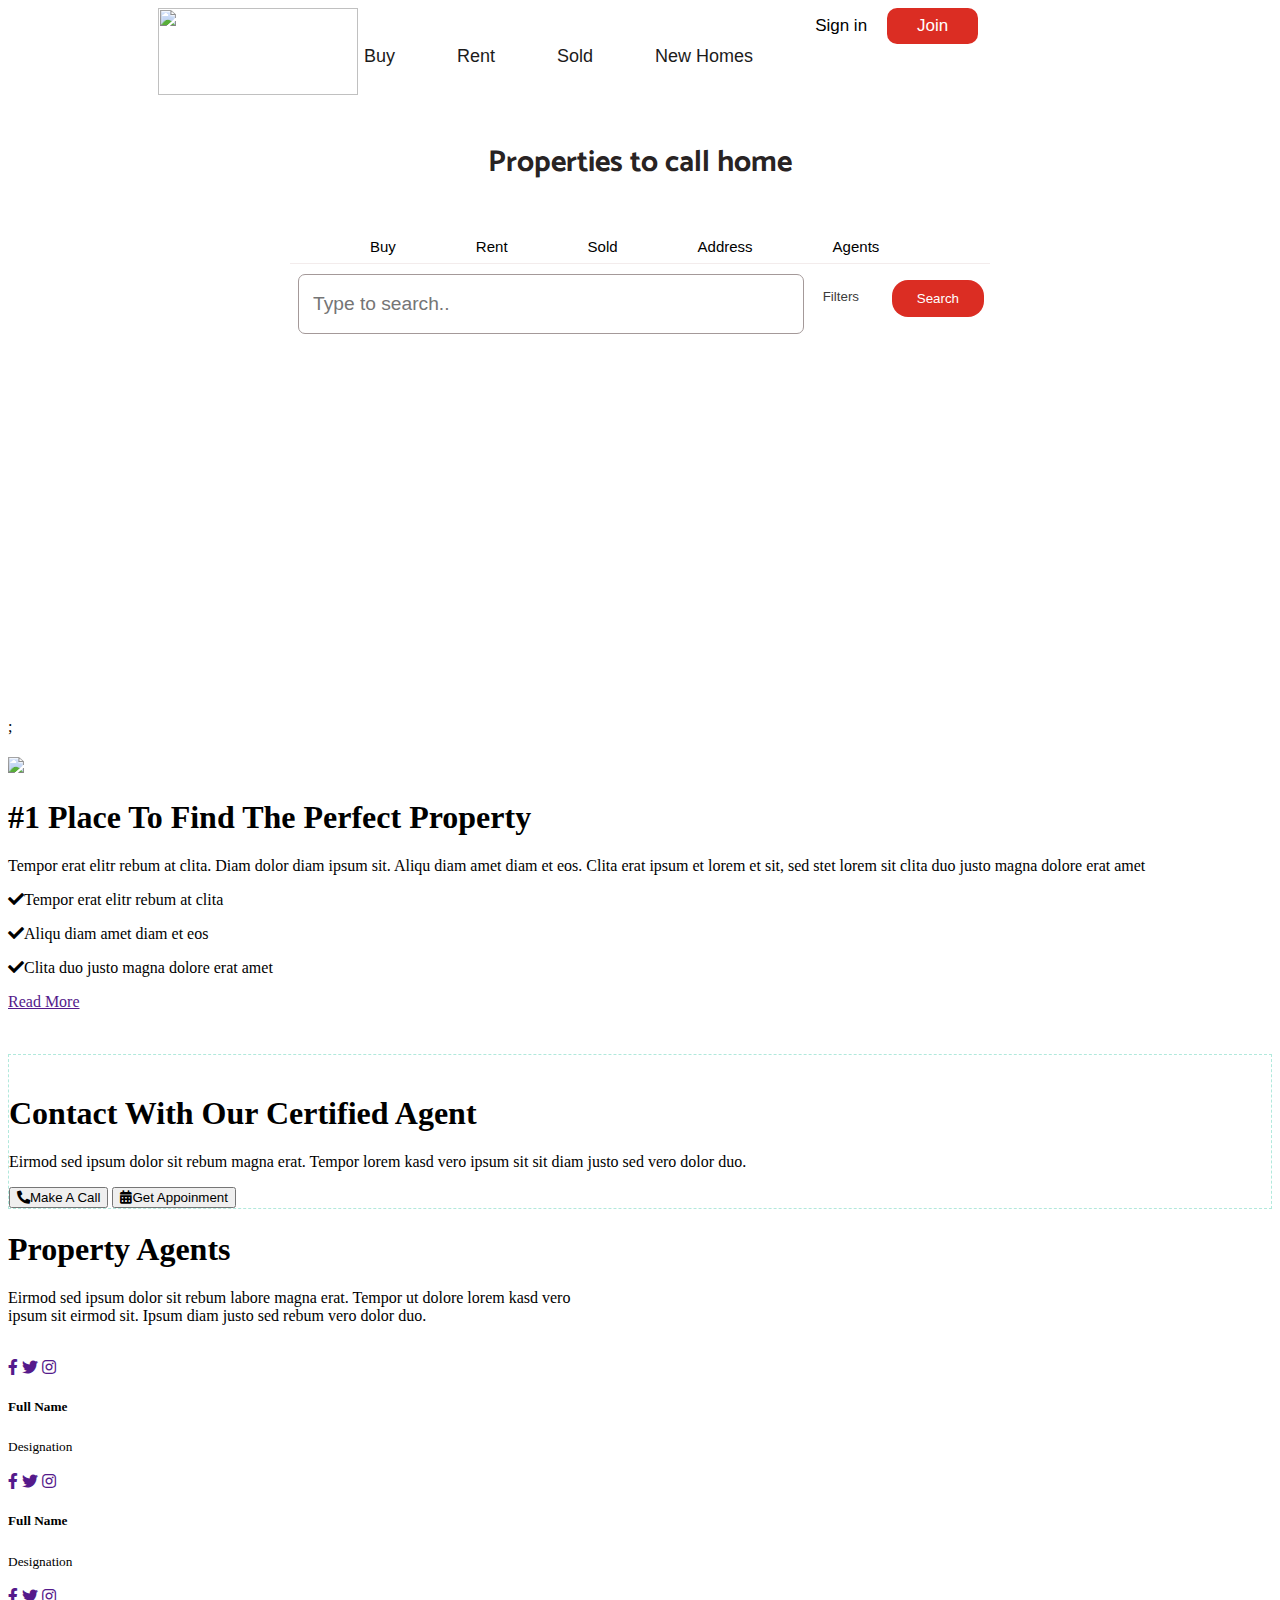
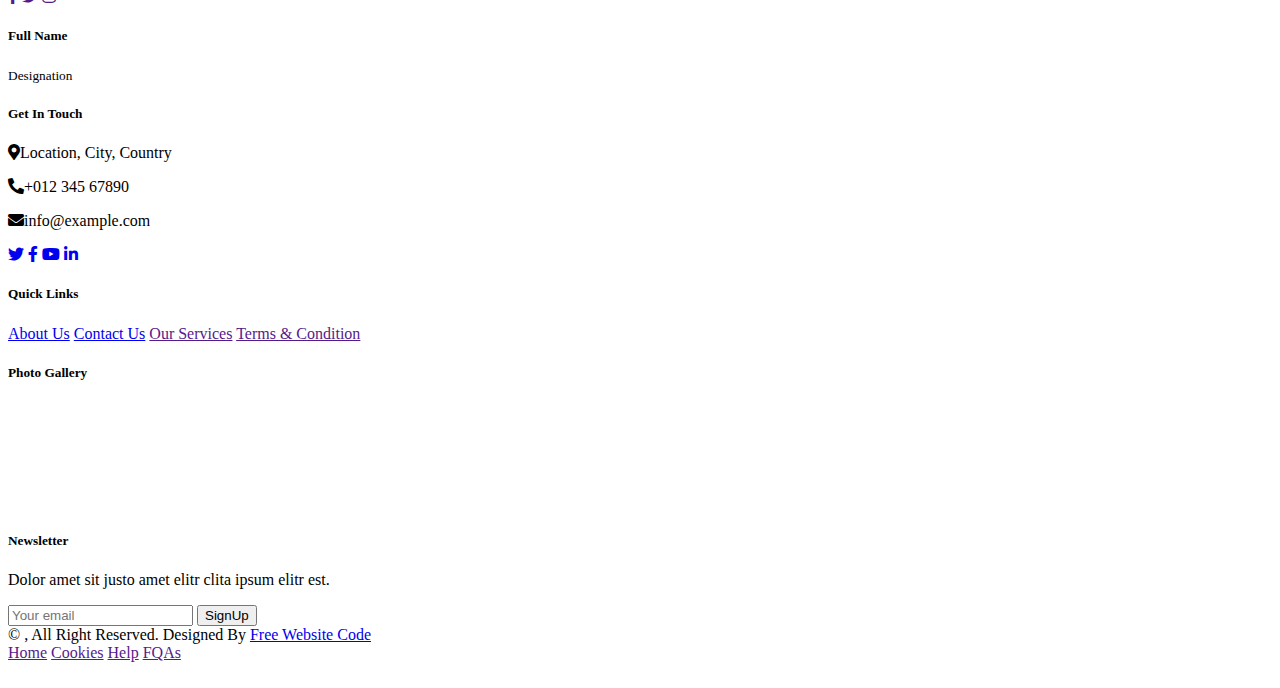
==== commit a3091082: "Add files via upload" ====
--- a/Real Estate.html
+++ b/Real Estate.html
@@ -38,13 +38,9 @@
             <hr class="bottomline">
             <li><button class="mobile">Find agents</button></li>
             <hr class="bottomline">
-            <li><button class="mobile">Home loans</button></li>
+            <li><button class="mobile"> News</button>      </li> 
             <hr class="bottomline">
-            <li><button class="mobile">News</button></li>
-            <hr class="bottomline">
-            <li><button class="mobile">Commercial</button></li>
-            <hr class="bottomline">
-        </ul>
+                 </ul>
     </div>
 
     <div class="wholebar">
@@ -318,18 +314,16 @@
                         </div>
                     </div>
                 </div>
+                <div>
                 <button class="filter">Filters</button>
                 <button id="red" type="submit">Search</button>
-            </div>
-        </div>
-
-
-
-
-
-    </div>
-    <div class="container-xxl py-5">
+                </div>
+            </div>
+        </div>
+    </div>
+    <div class="container-xxl py-5">;
         <div class="container">
+            <h1 id="aboutUs"></h1>
             <div class="row g-5 align-items-center">
                 <div class="col-lg-6 wow fadeIn" data-wow-delay="0.1s">
                     <div class="about-img position-relative overflow-hidden p-5 pe-0">
@@ -338,9 +332,9 @@
                 </div>
                 <div class="col-lg-6 wow fadeIn" data-wow-delay="0.5s">
                     <h1 class="mb-4">#1 Place To Find The Perfect Property</h1>
-                    <p class="mb-4">Tempor erat elitr rebum at clita. Diam dolor diam ipsum sit. Aliqu diam amet
+                    <p class="mb-4"><a> Tempor erat elitr rebum at clita. Diam dolor diam ipsum sit. Aliqu diam amet
                         diam et eos. Clita erat ipsum et lorem et sit, sed stet lorem sit clita duo justo magna
-                        dolore erat amet</p>
+                        dolore erat amet </a></p>
                     <p><i class="fa fa-check text-primary me-3"></i>Tempor erat elitr rebum at clita</p>
                     <p><i class="fa fa-check text-primary me-3"></i>Aliqu diam amet diam et eos</p>
                     <p><i class="fa fa-check text-primary me-3"></i>Clita duo justo magna dolore erat amet</p>
@@ -349,10 +343,14 @@
             </div>
         </div>
     </div>
+    <h1 id="contactUs"></h1>
     <!-- Call to Action Start -->
+   
         <div class="book-overlay"></div> 
     <div class="container-xxl py-5">
-        <div class="container">
+       
+        <div class="containerF">
+           
             <div class="bg-light rounded p-3">
                 <div class="bg-white rounded p-4" style="border: 1px dashed rgba(0, 185, 142, .3)">
                     <div class="row g-5 align-items-center">
@@ -415,21 +413,17 @@
   </div>
                                 </div>
                                 <div class="book-overlay"></div>
-  <div id="calling" class="remove">
-
-    <button class="crossbutton">
-       <span class="cross3 five"></span>
-        <span class="cross3 six"></span>
-    </button>
+  <div id="calling" class="remove"  style="transition: all ease-in 1s;">
+    <button type="button" class="btn btn-danger close" style="margin-left: 430px; margin-top: 10px;" >Close</button>
    
  <p>.</p>
- <p style="background-color: white; width:200px; height: 100px; margin-top: 150px; justify-self: center; margin-left: 150px; border-radius: 8px; ">
+ <p style="background-color: white; width:200px; height: 100px; margin-top: 110px; justify-self: center; margin-left: 150px; border-radius: 8px; ">
     
  <Span style="display: flex; flex-direction: column; font-size: 25px; font-family:Cambria, Cochin, Georgia, Times, 'Times New Roman', serif; padding: 10px; padding-left: 25px; padding-top: 17px;"><i style="color:rgb(54, 182, 54)" class="fa fa-phone-square " aria-hidden="true">  9711149656</i></Span>
 <span  style="font-size: 25px; font-family:Cambria, Cochin, Georgia, Times, 'Times New Roman', serif; padding: 10px; padding-left: 25px; padding-top: 17px;"><i  style="color:rgb(54, 182, 54);" class="fa fa-phone-square " aria-hidden="true">  9958111014</i></span>
 
  </p>
-<p style="background-color: white; padding: 5px; align-items: center; margin-left: 10px; margin-right: 10px; border-radius: 8px; z-index: 15;  margin-top:30px;text-align: center;  height: 85px; width: 380px; justify-self: center; margin-left: 60px; font-family: Cambria, Cochin, Georgia, Times, 'Times New Roman', serif; font-size: 18px;">We love our customers and they can reach us any time of the day,We will be at your service 24/7</p>
+<p style="background-color: white; padding: 5px; align-items: center; margin-left: 10px; margin-right: 10px; border-radius: 8px; z-index: 15;  margin-top:10px;text-align: center;  height: 85px; width: 380px; justify-self: center; margin-left: 60px; font-family: Cambria, Cochin, Georgia, Times, 'Times New Roman', serif; font-size: 18px; "class="defination" >We love our customers and they can reach us any time of the day,We will be at your service 24/7</p>
 
                                
                         </div>
@@ -500,7 +494,7 @@
         </div>
     </div>
     <!-- Team End -->
-    <div class="container-fluid bg-dark text-white-50 footer pt-5 mt-5 wow fadeIn" data-wow-delay="0.1s">
+    <div class="container-fluid bg-dark text-white-50 footer pt-5 mt-5 wow fadeIn teamEnd" data-wow-delay="0.1s">
         <div class="container py-5">
             <div class="row g-5">
                 <div class="col-lg-3 col-md-6">
@@ -521,10 +515,10 @@
                 </div>
                 <div class="col-lg-3 col-md-6">
                     <h5 class="text-white mb-4">Quick Links</h5>
-                    <a class="btn btn-link text-white-50" href="">About Us</a>
-                    <a class="btn btn-link text-white-50" href="">Contact Us</a>
+                    <a class="btn btn-link text-white-50" href="#aboutUs" id="back">About Us</a>
+                    <a class="btn btn-link text-white-50" href="#contactUs">Contact Us</a>
                     <a class="btn btn-link text-white-50" href="">Our Services</a>
-                    <a class="btn btn-link text-white-50" href="">Privacy Policy</a>
+                    <!-- <a class="btn btn-link text-white-50" href="">Privacy Policy</a> -->
                     <a class="btn btn-link text-white-50" href="">Terms & Condition</a>
                 </div>
                 <div class="col-lg-3 col-md-6">
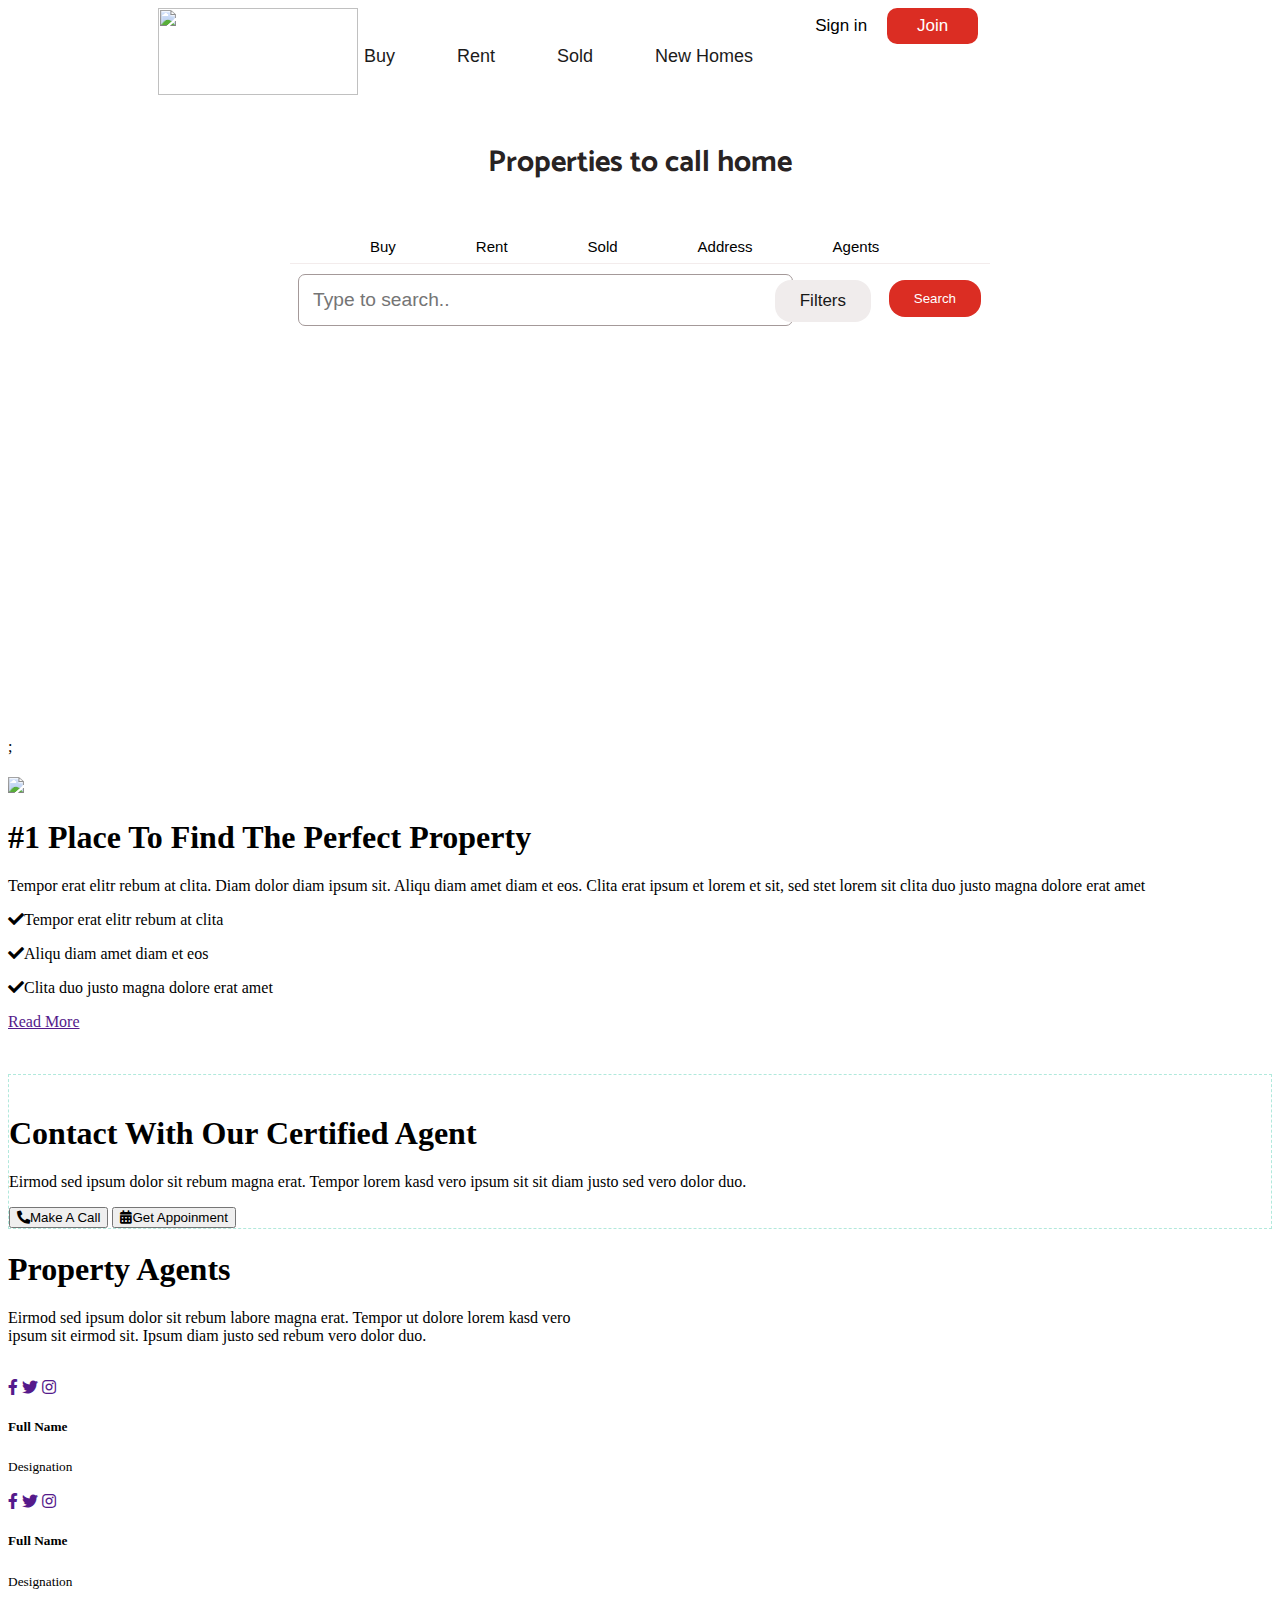
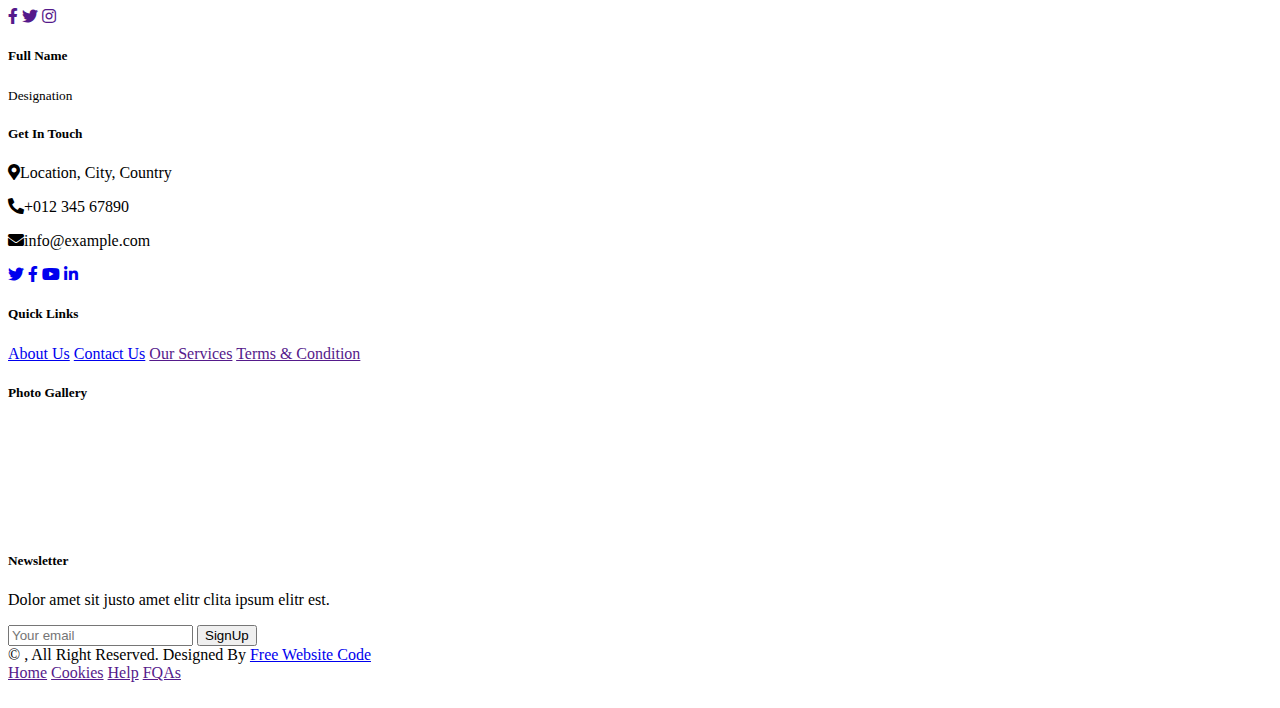
==== commit 2ff67e98: "Add files via upload" ====
--- a/Real Estate.html
+++ b/Real Estate.html
@@ -73,7 +73,7 @@
         <div class="fill">
             <div class="fill-nav">
                 <h2 class="heading">Filters</h2>
-                <button class="crossbutton">
+                <button class="crossbutton2">
                     <span class=" cross one"></span>
                     <span class=" cross two"></span>
                 </button>
@@ -97,39 +97,28 @@
                 <div class="combine-checkbox">
 
                     <ul class="filter-checkboxes">
-                        <li class="check-list"><input type="radio" class="form-check-input" value="" id="checkbox1">
+                        <li class="check-list"><input type="radio" class="form-check-input" name="1" id="checkbox1" style=" border: 2px solid rgb(97, 95, 95); ">
                             <label for="checkbox1" class="label">All types</label>
                         </li>
-                        <li class="check-list"><input type="radio" class="form-check-input" id="checkbox2">
-                            <label for="checkbox2" class="label">Apartments &amp; Unit</label>
+                        <li class="check-list"><input type="radio" name="1" class="form-check-input" id="checkbox2" style=" border: 2px solid rgb(97, 95, 95);">
+                            <label for="checkbox2" class="label"> Apartments</label>
                         </li>
-                        <li class="check-list"><input type="radio" class="form-check-input" id="checkbox3">
-                            <label for="checkbox3" class="label">Villa</label>
-                        </li>
-                        <li class="check-list"><input type="radio" class="form-check-input" id="checkbox5">
-                            <label for="checkbox4" class="label">Acreage</label>
-                        </li>
-                        <li class="check-list"><input type="radio" class="form-check-input" id="checkbox5">
-                            <label for="checkbox5" class="label">Blocks of Units</label>
+                        <li class="check-list"><input type="radio" name="1"  style=" border: 2px solid rgb(97, 95, 95);" class="form-check-input" id="checkbox3">
+                            <label for="checkbox3" class="label" > Villa</label>
                         </li>
 
                     </ul>
                     <ul class="filter-checkboxes2">
-                        <li class="check-list"><input type="radio" class="form-check-input" id="checkbox6">
+                        <li class="check-list"><input type="radio" name="1" class="form-check-input" id="checkbox6" style=" border: 2px solid rgb(97, 95, 95);">
                             <label for="checkbox6" class="label">House</label>
                         </li>
-                        <li class="check-list"><input type="radio" class="form-check-input" id="checkbox7">
-                            <label for="checkbox7" class="label">Town House</label>
+                        <li class="check-list"><input type="radio" name="1" class="form-check-input" id="checkbox7" style=" border: 2px solid rgb(97, 95, 95);">
+                            <label for="checkbox7" class="label">Town</label>
                         </li>
-                        <li class="check-list"><input type="radio" class="form-check-input" id="checkbox8">
+                        <li class="check-list"><input type="radio" name="1" class="form-check-input" id="checkbox8" style=" border: 2px solid rgb(97, 95, 95);">
                             <label for="checkbox8" class="label">Land</label>
                         </li>
-                        <li class="check-list"><input type="radio" class="form-check-input" id="checkbox9">
-                            <label for="checkbox9" class="label">Rural</label>
-                        </li>
-                        <li class="check-list"><input type="radio" class="form-check-input" id="checkbox10">
-                            <label for="checkbox10" class="label">Retirement Living</label>
-                        </li>
+                    
 
                     </ul>
 
@@ -137,17 +126,16 @@
                 <div class="pricing">
                     <span class="heading2">Price</span>
                     <div style="display: flex; flex-direction: row;">
-                        <label for="price" class="label2">Min</label>
+                        <label for="price" class="label2" style="font-size: 17px; font-weight: 500;">Min</label>
                         <select id="price" class="form-select">
                             <option selected="">Any</option>
                             <option value="2">$50,000</option>
                             <option value="3">$75,000</option>
                             <option value="4">$100,000</option>
                             <option value="5">$125,000</option>
-                            <option value="6">$150,000</option>
-                            <option value="7">$175,000</option>
+
                         </select>
-                        <label for="price2" class="label2">Max</label>
+                        <label for="price2" class="label2" style="font-size: 17px; font-weight: 500;" >Max</label>
                         <select id="price2" class="form-select">
                             <option selected="">Any</option>
                             <!-- <option value="1">ANY</option> -->
@@ -155,25 +143,22 @@
                             <option value="9">$75,000</option>
                             <option value="10">$100,000</option>
                             <option value="11">$125,000</option>
-                            <option value="12">$150,000</option>
-                            <option value="13">$175,000</option>
+                            
                         </select>
                     </div>
                 </div>
                 <div class="pricing">
                     <span class="heading2">Bedroom</span>
                     <div style="display: flex; flex-direction: row;">
-                        <label for="bed" class="label2">Min</label>
+                        <label for="bed" class="label2" style="font-size: 17px; font-weight: 500;">Min</label>
                         <select id="bed" class="form-select">
                             <option selected="">Any</option>
                             <option value="14">studio</option>
                             <option value="15">1</option>
                             <option value="16">2</option>
                             <option value="17">3</option>
-                            <option value="18">4</option>
-                            <option value="19">5</option>
                         </select>
-                        <label for="bed2" class="label2">Max</label>
+                        <label for="bed2" class="label2" style="font-size: 17px; font-weight: 500;">Max</label>
                         <select id="bed2" class="form-select">
                             <option selected="">Any</option>
                             <!-- <option value="1">ANY</option> -->
@@ -181,56 +166,19 @@
                             <option value="21">1</option>
                             <option value="22">2</option>
                             <option value="23">3</option>
-                            <option value="24">4</option>
-                            <option value="25">5</option>
+                            
                         </select>
                     </div>
                 </div>
-                <div class="pricing">
-                    <span class="heading2">Bathroom</span>
-
-                    <select id="bathroom" class="form-select">
-                        <option selected="">Any</option>
-                        <option value="26">studio</option>
-                        <option value="27">1</option>
-                        <option value="28">2</option>
-                        <option value="29">3</option>
-                        <option value="30">4</option>
-                        <option value="31">5</option>
-                    </select>
-                </div>
-                <div class="pricing">
-                    <span class="heading2">Land</span>
-                    <div style="display: flex; flex-direction: row;">
-                        <label for="land" class="label2">Min</label>
-                        <select id="land" class="form-select">
-                            <option selected="">Any</option>
-                            <option value="32">200m^2</option>
-                            <option value="33">400m^2</option>
-                            <option value="34">600^2</option>
-                            <option value="35">800m^2</option>
-                            <option value="36">1000m^2</option>
-                            <option value="37">1200m^2</option>
-                        </select>
-                        <label for="land2" class="label2">Max</label>
-                        <select id="land2" class="form-select">
-                            <option selected="">Any</option>
-                            <!-- <option value="1">ANY</option> -->
-                            <option value="38">200m^2</option>
-                            <option value="39">400m^2</option>
-                            <option value="40">600m^2</option>
-                            <option value="41">800m^2</option>
-                            <option value="42">1000m^2</option>
-                            <option value="43">1200m^2</option>
-                        </select>
-                    </div>
-                </div>
+
+                
+             
                 <div>
                     <span class="heading2">New or Established property</span>
                     <div style="text-align: center;">
-                        <label for="new" class="label2">New</label>
+                        <label for="new" class="label2" style="font-weight: 500;">New</label>
                         <input type="checkbox" id="new" class="form-check-input" style="margin-right: 140px; ">
-                        <label for="establish" class="label2">Establish</label>
+                        <label for="establish" class="label2" style="font-weight: 500;">Establish</label>
                         <input type="checkbox" id="establish" class="form-check-input">
                     </div>
                 </div>
@@ -306,7 +254,7 @@
                 </form> -->
                 <div class="wrapper">
                     <div class="search-input">
-                        <input type="text" placeholder="Type to search..">
+                        <input type="text"  placeholder="Type to search..">
                         <div class="autocom-box">
                             <!-- <li>Melbounre</li>
                             <li>Perth</li>
@@ -389,7 +337,8 @@
                                       <li>Sat</li>
                                         </ul>
                                                <ul class="days">
-                                                
+>
+
                                                </ul>
                                         </div>
                                      <!-- Button trigger modal -->
@@ -399,10 +348,10 @@
 
   <div id="booking" class="remove">
     <h3 class="bookHead">Booking Confirmation</h3>
-    <button class="crossbutton">
+    <!-- <button class="crossbutton3">
        <span class="cross2 three"></span>
         <span class="cross2 four"></span>
-    </button>
+    </button> -->
  <div style="padding-left: 15px; padding-bottom: 20px;"> <Span>Booking confirmed for date   </Span><span class="official"> </span></div>
 <div style="display: flex; flex-direction: row; padding-right: 10px; justify-content: end;">
  <Button class="ok" style="padding-left: 10px; padding-right: 10px; border-radius: 5px; transition:all ease-in 300ms ; border:0.3px solid black">
@@ -417,13 +366,13 @@
     <button type="button" class="btn btn-danger close" style="margin-left: 430px; margin-top: 10px;" >Close</button>
    
  <p>.</p>
- <p style="background-color: white; width:200px; height: 100px; margin-top: 110px; justify-self: center; margin-left: 150px; border-radius: 8px; ">
+ <p class="phoneNumber">
     
- <Span style="display: flex; flex-direction: column; font-size: 25px; font-family:Cambria, Cochin, Georgia, Times, 'Times New Roman', serif; padding: 10px; padding-left: 25px; padding-top: 17px;"><i style="color:rgb(54, 182, 54)" class="fa fa-phone-square " aria-hidden="true">  9711149656</i></Span>
-<span  style="font-size: 25px; font-family:Cambria, Cochin, Georgia, Times, 'Times New Roman', serif; padding: 10px; padding-left: 25px; padding-top: 17px;"><i  style="color:rgb(54, 182, 54);" class="fa fa-phone-square " aria-hidden="true">  9958111014</i></span>
+ <Span  class="phone1"><i style="color:rgb(54, 182, 54)" class="fa fa-phone-square " aria-hidden="true">  9711149656</i></Span>
+<span class="phone2"><i  style="color:rgb(54, 182, 54);" class="fa fa-phone-square " aria-hidden="true">  9958111014</i></span>
 
  </p>
-<p style="background-color: white; padding: 5px; align-items: center; margin-left: 10px; margin-right: 10px; border-radius: 8px; z-index: 15;  margin-top:10px;text-align: center;  height: 85px; width: 380px; justify-self: center; margin-left: 60px; font-family: Cambria, Cochin, Georgia, Times, 'Times New Roman', serif; font-size: 18px; "class="defination" >We love our customers and they can reach us any time of the day,We will be at your service 24/7</p>
+<p   class="defination" >We love our customers and they can reach us any time of the day,We will be at your service 24/7</p>
 
                                
                         </div>
--- a/website.css
+++ b/website.css
@@ -154,9 +154,9 @@
 
 .middle {
 
-    /* background-image: url("https://media.istockphoto.com/id/174767378/photo/suburban-family-home.jpg?s=612x612&w=0&k=20&c=hOvdqYCArfwp2NoUaaebneoBTdrz4eGQmfvDXfw2AIk="); */
-    display: flex;
-    height: 620px;
+    background-image: url("https://upcdn.io/12a1y5f/raw/melbourne2.jpg");
+    display: flex;
+    height: 640px;
     width: 1470px;
     display: flex;
     align-self: center;
@@ -485,6 +485,7 @@
 .wrapper .search-input {
     width: 100%;
     border-radius: 10px;
+
 }
 
 /* .search-input:focus {
@@ -492,12 +493,12 @@
 } */
 
 .search-input input {
-    height: 58px;
+    height: 50px;
     width: 100%;
     line-height: 1.5;
     border: 1px solid #a49999;
     border-radius: 7px;
-    padding: 0 25px 0 14px;
+    padding: 0 14px 0 14px;
     font-size: 1.2rem;
     font-weight: 500;
     color: var(#212529);
@@ -550,19 +551,22 @@
     border: none;
     padding: 11px 25px;
     position: absolute;
-    margin-right: -213px;
+    margin-right: -210px;
     right: 0;
+
 }
 
 .filter {
-    color: rgb(60, 60, 60);
-    border: none;
-    background-color: white;
-    margin-right: -94px;
+    color: rgb(24, 24, 24);
+    border: none;
+    background-color: rgb(240,236,236);
+    margin-right: -100px;
     right: 0;
     position: absolute;
     font-weight: 500;
-    margin-top: 8px;
+    font-size: 17px;
+    padding: 11px 25px;
+    border-radius: 16px;
 }
 
 .first {
@@ -586,11 +590,11 @@
 }
 
 .filter:hover {
-    background-color: rgb(240, 236, 236);
+    background-color: rgb(225,219,219);
     /* font-size: large; */
-    transform: scale(1.3);
-    border-radius: 10px;
-    padding: 6px 7px;
+    /* transform: scale(1.3); */
+    /* border-radius: 10px; */
+    /* padding: 6px 7px; */
     transition: all cubic-bezier(0.165, 0.84, 0.44, 1) 500ms;
     /* margin-bottom: 10px; */
 }
@@ -687,6 +691,7 @@
     right: 500px;
     transition: all cubic-bezier(0.165, 0.84, 0.44, 1) 1s;
 }
+
 
 .cross {
     width: 1px;
@@ -738,14 +743,15 @@
 .four {
     transform:  translateX(450px) translateY(130px) rotate(-45deg);
 }
-.five{
-    transform: translateX(240px) translateY(260px) rotate(45deg);
+.five {
+    transform: rotate(45deg);
 
 }
 
 .six {
-    transform:  translateX(240px) translateY(260px) rotate(-45deg);
-}
+    transform:   rotate(-45deg);
+}
+
 
 @media(max-width:800px) {
     .mobile {
@@ -798,6 +804,10 @@
 
 
 }
+
+
+    
+
 
 .overlay-show {
     z-index: 3;
@@ -1160,4 +1170,84 @@
         background-repeat: no-repeat;
         background-size: cover;
         border: none;
-}+
+    animation-name: example;
+    animation-duration: 1s;
+    animation-direction:alternate ;
+}
+
+@keyframes example{
+    from {width: 0px;}
+    to { width: 500px;}
+}
+
+@media(max-width:400px){
+
+    .middle{
+    width: 400px;
+    }
+    .search{
+        width:300px;
+        height: 150px;
+    }
+    .wrapper{
+        width: 280px;
+        height: 15px;
+
+    }
+     .borderless1 , .borderless2 , .borderless3{
+        padding-left: 34px;
+        padding-right: 34px;
+     }
+ .sign , .join{
+    display: none;
+
+ }
+ 
+     .borderless4 , .borderless5{
+        display: none;
+     }
+     .group{
+        padding-left: 0px;
+        padding-right: 0px;
+     }
+     
+     .head{
+        font-size:23px ;
+        font-weight: 600;
+        margin-bottom: 10px;
+     }
+
+ .search-input input{
+     height: 35px;
+     line-height: normal;
+     font-size: 15px;
+ }
+ #red{
+    position: relative;
+    right:80px;
+    top:38px;
+    padding: 8px 17px;
+ }
+ .filter{
+    position: relative;
+    right: 185px;
+    top:39px;
+    padding: 8px 17px;
+ }
+ .appoint{
+  margin-top: 20px;
+ }
+ .logo{
+    margin-left: 95px;
+    /* height: 60px; */
+    width: 150px;
+    height: 60px;
+ }
+  .wholebar{
+    height:70px ;
+  }
+  .background{
+    width: 300px;
+  }
+}
